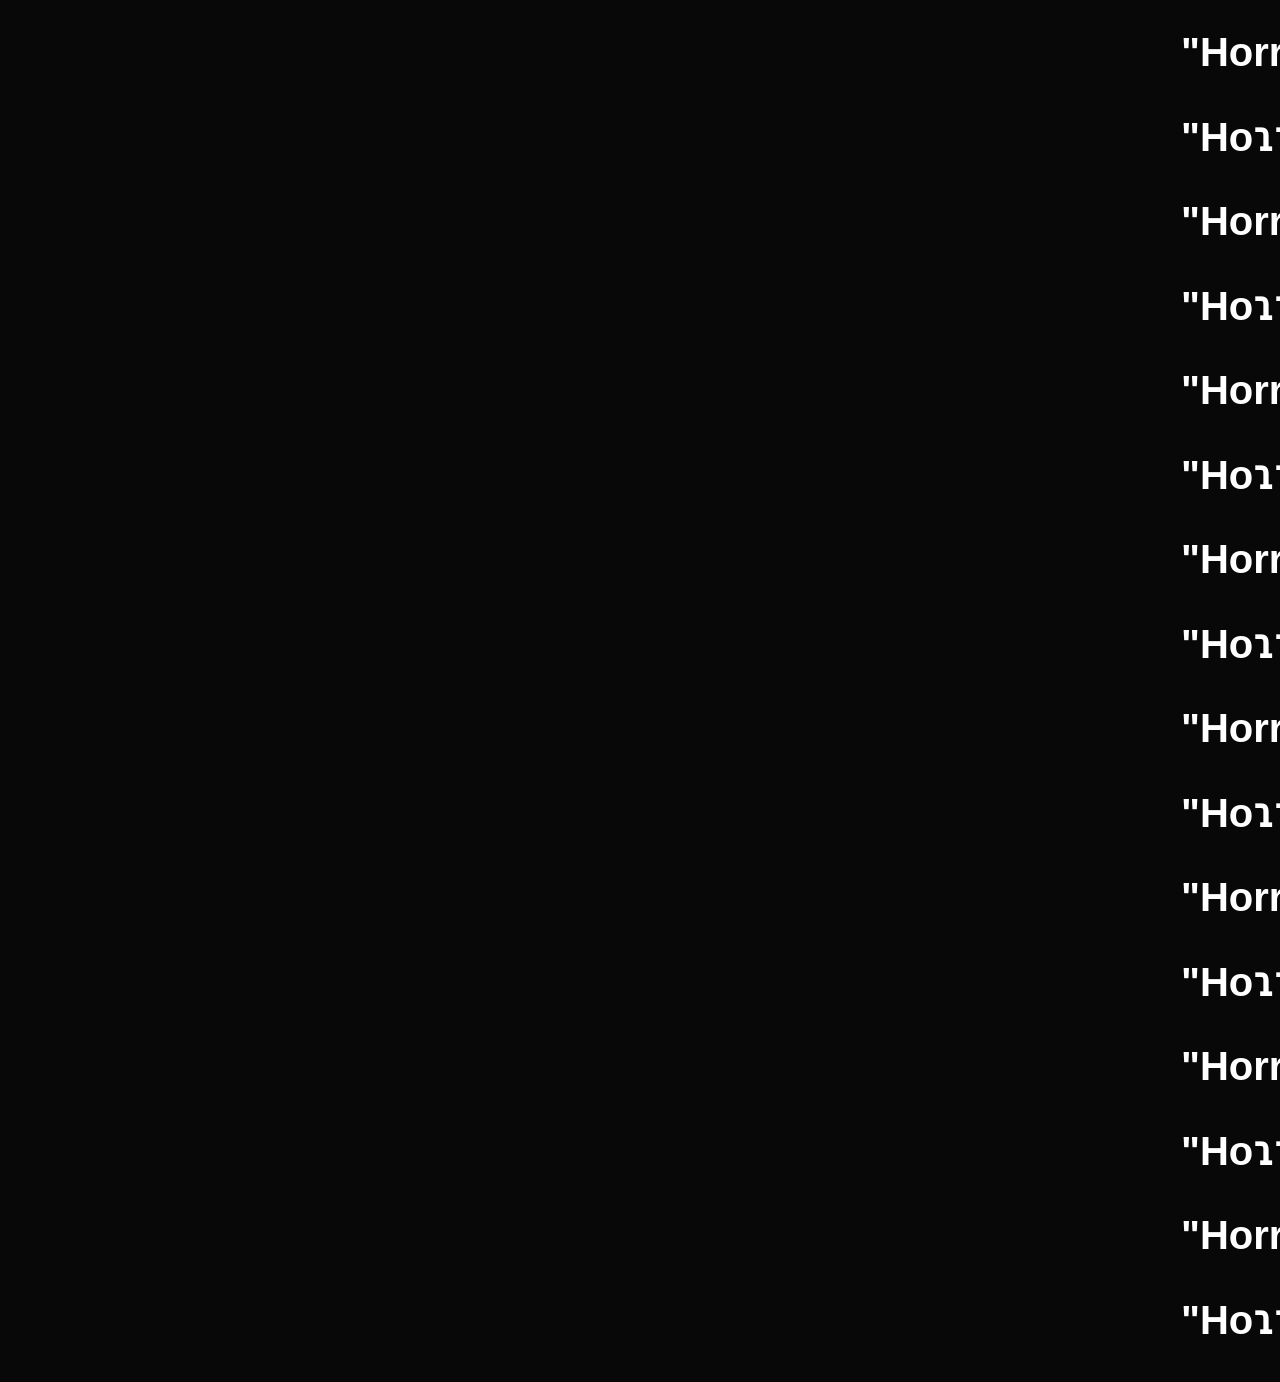
==== about.html @ a2ef3738 "add" ====
<!doctype html>
<html lang="en">
<header>
<meta charset="UTF-8">
<title>About</title>
<link href="about.css" rel="stylesheet">
</header>
<body style="background-color:#080808">
<p>
  <h1><marquee>"Horrendous Downplay" began as a pet name
for Elvin Tanoy's (drums) experiments in music,
but through creative collaboration with Star
Bannister (vocals), Jack Shi (guitar), John Kuang
(keys/synth), and Marialé Modesto (bass), it
quickly blossomed into something greater. Their
dynamic range of music spans from melow,
dramatic folk ballads to unapologetically
passionate rock anthems, all while remaining
loyal to Tanoy's experimental and electronic
roots.
Their music and poetry speak of philosophy,
depression, longing, and the beauty of life itself.
Whether through an energetic rhythm section,
overwhelmingly massive soundscapes, or
powerful singing, their performances are both
energetic and overwhelming, yet still intimate
with the audience. In all aspects, their art
captures the raw essence of what drives them.
Each member hails from a different corner of the
world, bringing their own uncharted perspective
into their art. Their charismatic stage presence
and creative synergy ensure that any stage,
wherever it may be, will quiver with raw passion</marquee></h1>
</p>
<p>
  <h1><marquee>"Hoɿɿɘnboυƨ Ⴇownqlɒγ" dɘϱɒn ɒƨ ɒ qɘt nɒmɘ ʇoɿ Ǝlvin Tɒnoγ'ƨ (bɿυmƨ) ɘxqɘɿimɘntƨ in mυƨiɔ, dυt tʜɿoυϱʜ ɔɿɘɒtivɘ ɔollɒdoɿɒtion witʜ Ƨtɒɿ 𐐒ɒnniƨtɘɿ (voɔɒlƨ), Ⴑɒɔʞ Ƨʜi (ϱυitɒɿ), Ⴑoʜn ﻼυɒnϱ (ʞɘγƨ/ƨγntʜ), ɒnb Mɒɿiɒlé Mobɘƨto (dɒƨƨ), it pυiɔʞlγ dloƨƨomɘb into ƨomɘtʜinϱ ϱɿɘɒtɘɿ. Tʜɘiɿ bγnɒmiɔ ɿɒnϱɘ oʇ mυƨiɔ ƨqɒnƨ ʇɿom mɘlow, bɿɒmɒtiɔ ʇolʞ dɒllɒbƨ to υnɒqoloϱɘtiɔɒllγ qɒƨƨionɒtɘ ɿoɔʞ ɒntʜɘmƨ, ɒll wʜilɘ ɿɘmɒininϱ loγɒl to Tɒnoγ'ƨ ɘxqɘɿimɘntɒl ɒnb ɘlɘɔtɿoniɔ ɿootƨ. Tʜɘiɿ mυƨiɔ ɒnb qoɘtɿγ ƨqɘɒʞ oʇ qʜiloƨoqʜγ, bɘqɿɘƨƨion, lonϱinϱ, ɒnb tʜɘ dɘɒυtγ oʇ liʇɘ itƨɘlʇ. Wʜɘtʜɘɿ tʜɿoυϱʜ ɒn ɘnɘɿϱɘtiɔ ɿʜγtʜm ƨɘɔtion, ovɘɿwʜɘlminϱlγ mɒƨƨivɘ ƨoυnbƨɔɒqɘƨ, oɿ qowɘɿʇυl ƨinϱinϱ, tʜɘiɿ qɘɿʇoɿmɒnɔɘƨ ɒɿɘ dotʜ ɘnɘɿϱɘtiɔ ɒnb ovɘɿwʜɘlminϱ, γɘt ƨtill intimɒtɘ witʜ tʜɘ ɒυbiɘnɔɘ. In ɒll ɒƨqɘɔtƨ, tʜɘiɿ ɒɿt ɔɒqtυɿɘƨ tʜɘ ɿɒw ɘƨƨɘnɔɘ oʇ wʜɒt bɿivɘƨ tʜɘm. Ǝɒɔʜ mɘmdɘɿ ʜɒilƨ ʇɿom ɒ biʇʇɘɿɘnt ɔoɿnɘɿ oʇ tʜɘ woɿlb, dɿinϱinϱ tʜɘiɿ own υnɔʜɒɿtɘb qɘɿƨqɘɔtivɘ into tʜɘiɿ ɒɿt. Tʜɘiɿ ɔʜɒɿiƨmɒtiɔ ƨtɒϱɘ qɿɘƨɘnɔɘ ɒnb ɔɿɘɒtivɘ ƨγnɘɿϱγ ɘnƨυɿɘ tʜɒt ɒnγ ƨtɒϱɘ, wʜɘɿɘvɘɿ it mɒγ dɘ, will pυivɘɿ witʜ ɿɒw qɒƨƨion</marquee></h1>
</p>
<p>
  <h1><marquee>"Horrendous Downplay" began as a pet name
for Elvin Tanoy's (drums) experiments in music,
but through creative collaboration with Star
Bannister (vocals), Jack Shi (guitar), John Kuang
(keys/synth), and Marialé Modesto (bass), it
quickly blossomed into something greater. Their
dynamic range of music spans from melow,
dramatic folk ballads to unapologetically
passionate rock anthems, all while remaining
loyal to Tanoy's experimental and electronic
roots.
Their music and poetry speak of philosophy,
depression, longing, and the beauty of life itself.
Whether through an energetic rhythm section,
overwhelmingly massive soundscapes, or
powerful singing, their performances are both
energetic and overwhelming, yet still intimate
with the audience. In all aspects, their art
captures the raw essence of what drives them.
Each member hails from a different corner of the
world, bringing their own uncharted perspective
into their art. Their charismatic stage presence
and creative synergy ensure that any stage,
wherever it may be, will quiver with raw passion</marquee></h1>
</p>
<p>
  <h1><marquee>"Hoɿɿɘnboυƨ Ⴇownqlɒγ" dɘϱɒn ɒƨ ɒ qɘt nɒmɘ ʇoɿ Ǝlvin Tɒnoγ'ƨ (bɿυmƨ) ɘxqɘɿimɘntƨ in mυƨiɔ, dυt tʜɿoυϱʜ ɔɿɘɒtivɘ ɔollɒdoɿɒtion witʜ Ƨtɒɿ 𐐒ɒnniƨtɘɿ (voɔɒlƨ), Ⴑɒɔʞ Ƨʜi (ϱυitɒɿ), Ⴑoʜn ﻼυɒnϱ (ʞɘγƨ/ƨγntʜ), ɒnb Mɒɿiɒlé Mobɘƨto (dɒƨƨ), it pυiɔʞlγ dloƨƨomɘb into ƨomɘtʜinϱ ϱɿɘɒtɘɿ. Tʜɘiɿ bγnɒmiɔ ɿɒnϱɘ oʇ mυƨiɔ ƨqɒnƨ ʇɿom mɘlow, bɿɒmɒtiɔ ʇolʞ dɒllɒbƨ to υnɒqoloϱɘtiɔɒllγ qɒƨƨionɒtɘ ɿoɔʞ ɒntʜɘmƨ, ɒll wʜilɘ ɿɘmɒininϱ loγɒl to Tɒnoγ'ƨ ɘxqɘɿimɘntɒl ɒnb ɘlɘɔtɿoniɔ ɿootƨ. Tʜɘiɿ mυƨiɔ ɒnb qoɘtɿγ ƨqɘɒʞ oʇ qʜiloƨoqʜγ, bɘqɿɘƨƨion, lonϱinϱ, ɒnb tʜɘ dɘɒυtγ oʇ liʇɘ itƨɘlʇ. Wʜɘtʜɘɿ tʜɿoυϱʜ ɒn ɘnɘɿϱɘtiɔ ɿʜγtʜm ƨɘɔtion, ovɘɿwʜɘlminϱlγ mɒƨƨivɘ ƨoυnbƨɔɒqɘƨ, oɿ qowɘɿʇυl ƨinϱinϱ, tʜɘiɿ qɘɿʇoɿmɒnɔɘƨ ɒɿɘ dotʜ ɘnɘɿϱɘtiɔ ɒnb ovɘɿwʜɘlminϱ, γɘt ƨtill intimɒtɘ witʜ tʜɘ ɒυbiɘnɔɘ. In ɒll ɒƨqɘɔtƨ, tʜɘiɿ ɒɿt ɔɒqtυɿɘƨ tʜɘ ɿɒw ɘƨƨɘnɔɘ oʇ wʜɒt bɿivɘƨ tʜɘm. Ǝɒɔʜ mɘmdɘɿ ʜɒilƨ ʇɿom ɒ biʇʇɘɿɘnt ɔoɿnɘɿ oʇ tʜɘ woɿlb, dɿinϱinϱ tʜɘiɿ own υnɔʜɒɿtɘb qɘɿƨqɘɔtivɘ into tʜɘiɿ ɒɿt. Tʜɘiɿ ɔʜɒɿiƨmɒtiɔ ƨtɒϱɘ qɿɘƨɘnɔɘ ɒnb ɔɿɘɒtivɘ ƨγnɘɿϱγ ɘnƨυɿɘ tʜɒt ɒnγ ƨtɒϱɘ, wʜɘɿɘvɘɿ it mɒγ dɘ, will pυivɘɿ witʜ ɿɒw qɒƨƨion</marquee></h1>
</p>
<p>
  <h1><marquee>"Horrendous Downplay" began as a pet name
for Elvin Tanoy's (drums) experiments in music,
but through creative collaboration with Star
Bannister (vocals), Jack Shi (guitar), John Kuang
(keys/synth), and Marialé Modesto (bass), it
quickly blossomed into something greater. Their
dynamic range of music spans from melow,
dramatic folk ballads to unapologetically
passionate rock anthems, all while remaining
loyal to Tanoy's experimental and electronic
roots.
Their music and poetry speak of philosophy,
depression, longing, and the beauty of life itself.
Whether through an energetic rhythm section,
overwhelmingly massive soundscapes, or
powerful singing, their performances are both
energetic and overwhelming, yet still intimate
with the audience. In all aspects, their art
captures the raw essence of what drives them.
Each member hails from a different corner of the
world, bringing their own uncharted perspective
into their art. Their charismatic stage presence
and creative synergy ensure that any stage,
wherever it may be, will quiver with raw passion</marquee></h1>
</p>
<p>
  <h1><marquee>"Hoɿɿɘnboυƨ Ⴇownqlɒγ" dɘϱɒn ɒƨ ɒ qɘt nɒmɘ ʇoɿ Ǝlvin Tɒnoγ'ƨ (bɿυmƨ) ɘxqɘɿimɘntƨ in mυƨiɔ, dυt tʜɿoυϱʜ ɔɿɘɒtivɘ ɔollɒdoɿɒtion witʜ Ƨtɒɿ 𐐒ɒnniƨtɘɿ (voɔɒlƨ), Ⴑɒɔʞ Ƨʜi (ϱυitɒɿ), Ⴑoʜn ﻼυɒnϱ (ʞɘγƨ/ƨγntʜ), ɒnb Mɒɿiɒlé Mobɘƨto (dɒƨƨ), it pυiɔʞlγ dloƨƨomɘb into ƨomɘtʜinϱ ϱɿɘɒtɘɿ. Tʜɘiɿ bγnɒmiɔ ɿɒnϱɘ oʇ mυƨiɔ ƨqɒnƨ ʇɿom mɘlow, bɿɒmɒtiɔ ʇolʞ dɒllɒbƨ to υnɒqoloϱɘtiɔɒllγ qɒƨƨionɒtɘ ɿoɔʞ ɒntʜɘmƨ, ɒll wʜilɘ ɿɘmɒininϱ loγɒl to Tɒnoγ'ƨ ɘxqɘɿimɘntɒl ɒnb ɘlɘɔtɿoniɔ ɿootƨ. Tʜɘiɿ mυƨiɔ ɒnb qoɘtɿγ ƨqɘɒʞ oʇ qʜiloƨoqʜγ, bɘqɿɘƨƨion, lonϱinϱ, ɒnb tʜɘ dɘɒυtγ oʇ liʇɘ itƨɘlʇ. Wʜɘtʜɘɿ tʜɿoυϱʜ ɒn ɘnɘɿϱɘtiɔ ɿʜγtʜm ƨɘɔtion, ovɘɿwʜɘlminϱlγ mɒƨƨivɘ ƨoυnbƨɔɒqɘƨ, oɿ qowɘɿʇυl ƨinϱinϱ, tʜɘiɿ qɘɿʇoɿmɒnɔɘƨ ɒɿɘ dotʜ ɘnɘɿϱɘtiɔ ɒnb ovɘɿwʜɘlminϱ, γɘt ƨtill intimɒtɘ witʜ tʜɘ ɒυbiɘnɔɘ. In ɒll ɒƨqɘɔtƨ, tʜɘiɿ ɒɿt ɔɒqtυɿɘƨ tʜɘ ɿɒw ɘƨƨɘnɔɘ oʇ wʜɒt bɿivɘƨ tʜɘm. Ǝɒɔʜ mɘmdɘɿ ʜɒilƨ ʇɿom ɒ biʇʇɘɿɘnt ɔoɿnɘɿ oʇ tʜɘ woɿlb, dɿinϱinϱ tʜɘiɿ own υnɔʜɒɿtɘb qɘɿƨqɘɔtivɘ into tʜɘiɿ ɒɿt. Tʜɘiɿ ɔʜɒɿiƨmɒtiɔ ƨtɒϱɘ qɿɘƨɘnɔɘ ɒnb ɔɿɘɒtivɘ ƨγnɘɿϱγ ɘnƨυɿɘ tʜɒt ɒnγ ƨtɒϱɘ, wʜɘɿɘvɘɿ it mɒγ dɘ, will pυivɘɿ witʜ ɿɒw qɒƨƨion</marquee></h1>
</p>
<p>
  <h1><marquee>"Horrendous Downplay" began as a pet name
for Elvin Tanoy's (drums) experiments in music,
but through creative collaboration with Star
Bannister (vocals), Jack Shi (guitar), John Kuang
(keys/synth), and Marialé Modesto (bass), it
quickly blossomed into something greater. Their
dynamic range of music spans from melow,
dramatic folk ballads to unapologetically
passionate rock anthems, all while remaining
loyal to Tanoy's experimental and electronic
roots.
Their music and poetry speak of philosophy,
depression, longing, and the beauty of life itself.
Whether through an energetic rhythm section,
overwhelmingly massive soundscapes, or
powerful singing, their performances are both
energetic and overwhelming, yet still intimate
with the audience. In all aspects, their art
captures the raw essence of what drives them.
Each member hails from a different corner of the
world, bringing their own uncharted perspective
into their art. Their charismatic stage presence
and creative synergy ensure that any stage,
wherever it may be, will quiver with raw passion</marquee></h1>
</p>
<p>
  <h1><marquee>"Hoɿɿɘnboυƨ Ⴇownqlɒγ" dɘϱɒn ɒƨ ɒ qɘt nɒmɘ ʇoɿ Ǝlvin Tɒnoγ'ƨ (bɿυmƨ) ɘxqɘɿimɘntƨ in mυƨiɔ, dυt tʜɿoυϱʜ ɔɿɘɒtivɘ ɔollɒdoɿɒtion witʜ Ƨtɒɿ 𐐒ɒnniƨtɘɿ (voɔɒlƨ), Ⴑɒɔʞ Ƨʜi (ϱυitɒɿ), Ⴑoʜn ﻼυɒnϱ (ʞɘγƨ/ƨγntʜ), ɒnb Mɒɿiɒlé Mobɘƨto (dɒƨƨ), it pυiɔʞlγ dloƨƨomɘb into ƨomɘtʜinϱ ϱɿɘɒtɘɿ. Tʜɘiɿ bγnɒmiɔ ɿɒnϱɘ oʇ mυƨiɔ ƨqɒnƨ ʇɿom mɘlow, bɿɒmɒtiɔ ʇolʞ dɒllɒbƨ to υnɒqoloϱɘtiɔɒllγ qɒƨƨionɒtɘ ɿoɔʞ ɒntʜɘmƨ, ɒll wʜilɘ ɿɘmɒininϱ loγɒl to Tɒnoγ'ƨ ɘxqɘɿimɘntɒl ɒnb ɘlɘɔtɿoniɔ ɿootƨ. Tʜɘiɿ mυƨiɔ ɒnb qoɘtɿγ ƨqɘɒʞ oʇ qʜiloƨoqʜγ, bɘqɿɘƨƨion, lonϱinϱ, ɒnb tʜɘ dɘɒυtγ oʇ liʇɘ itƨɘlʇ. Wʜɘtʜɘɿ tʜɿoυϱʜ ɒn ɘnɘɿϱɘtiɔ ɿʜγtʜm ƨɘɔtion, ovɘɿwʜɘlminϱlγ mɒƨƨivɘ ƨoυnbƨɔɒqɘƨ, oɿ qowɘɿʇυl ƨinϱinϱ, tʜɘiɿ qɘɿʇoɿmɒnɔɘƨ ɒɿɘ dotʜ ɘnɘɿϱɘtiɔ ɒnb ovɘɿwʜɘlminϱ, γɘt ƨtill intimɒtɘ witʜ tʜɘ ɒυbiɘnɔɘ. In ɒll ɒƨqɘɔtƨ, tʜɘiɿ ɒɿt ɔɒqtυɿɘƨ tʜɘ ɿɒw ɘƨƨɘnɔɘ oʇ wʜɒt bɿivɘƨ tʜɘm. Ǝɒɔʜ mɘmdɘɿ ʜɒilƨ ʇɿom ɒ biʇʇɘɿɘnt ɔoɿnɘɿ oʇ tʜɘ woɿlb, dɿinϱinϱ tʜɘiɿ own υnɔʜɒɿtɘb qɘɿƨqɘɔtivɘ into tʜɘiɿ ɒɿt. Tʜɘiɿ ɔʜɒɿiƨmɒtiɔ ƨtɒϱɘ qɿɘƨɘnɔɘ ɒnb ɔɿɘɒtivɘ ƨγnɘɿϱγ ɘnƨυɿɘ tʜɒt ɒnγ ƨtɒϱɘ, wʜɘɿɘvɘɿ it mɒγ dɘ, will pυivɘɿ witʜ ɿɒw qɒƨƨion</marquee></h1>
</p>
<p>
  <h1><marquee>"Horrendous Downplay" began as a pet name
for Elvin Tanoy's (drums) experiments in music,
but through creative collaboration with Star
Bannister (vocals), Jack Shi (guitar), John Kuang
(keys/synth), and Marialé Modesto (bass), it
quickly blossomed into something greater. Their
dynamic range of music spans from melow,
dramatic folk ballads to unapologetically
passionate rock anthems, all while remaining
loyal to Tanoy's experimental and electronic
roots.
Their music and poetry speak of philosophy,
depression, longing, and the beauty of life itself.
Whether through an energetic rhythm section,
overwhelmingly massive soundscapes, or
powerful singing, their performances are both
energetic and overwhelming, yet still intimate
with the audience. In all aspects, their art
captures the raw essence of what drives them.
Each member hails from a different corner of the
world, bringing their own uncharted perspective
into their art. Their charismatic stage presence
and creative synergy ensure that any stage,
wherever it may be, will quiver with raw passion</marquee></h1>
</p>
<p>
  <h1><marquee>"Hoɿɿɘnboυƨ Ⴇownqlɒγ" dɘϱɒn ɒƨ ɒ qɘt nɒmɘ ʇoɿ Ǝlvin Tɒnoγ'ƨ (bɿυmƨ) ɘxqɘɿimɘntƨ in mυƨiɔ, dυt tʜɿoυϱʜ ɔɿɘɒtivɘ ɔollɒdoɿɒtion witʜ Ƨtɒɿ 𐐒ɒnniƨtɘɿ (voɔɒlƨ), Ⴑɒɔʞ Ƨʜi (ϱυitɒɿ), Ⴑoʜn ﻼυɒnϱ (ʞɘγƨ/ƨγntʜ), ɒnb Mɒɿiɒlé Mobɘƨto (dɒƨƨ), it pυiɔʞlγ dloƨƨomɘb into ƨomɘtʜinϱ ϱɿɘɒtɘɿ. Tʜɘiɿ bγnɒmiɔ ɿɒnϱɘ oʇ mυƨiɔ ƨqɒnƨ ʇɿom mɘlow, bɿɒmɒtiɔ ʇolʞ dɒllɒbƨ to υnɒqoloϱɘtiɔɒllγ qɒƨƨionɒtɘ ɿoɔʞ ɒntʜɘmƨ, ɒll wʜilɘ ɿɘmɒininϱ loγɒl to Tɒnoγ'ƨ ɘxqɘɿimɘntɒl ɒnb ɘlɘɔtɿoniɔ ɿootƨ. Tʜɘiɿ mυƨiɔ ɒnb qoɘtɿγ ƨqɘɒʞ oʇ qʜiloƨoqʜγ, bɘqɿɘƨƨion, lonϱinϱ, ɒnb tʜɘ dɘɒυtγ oʇ liʇɘ itƨɘlʇ. Wʜɘtʜɘɿ tʜɿoυϱʜ ɒn ɘnɘɿϱɘtiɔ ɿʜγtʜm ƨɘɔtion, ovɘɿwʜɘlminϱlγ mɒƨƨivɘ ƨoυnbƨɔɒqɘƨ, oɿ qowɘɿʇυl ƨinϱinϱ, tʜɘiɿ qɘɿʇoɿmɒnɔɘƨ ɒɿɘ dotʜ ɘnɘɿϱɘtiɔ ɒnb ovɘɿwʜɘlminϱ, γɘt ƨtill intimɒtɘ witʜ tʜɘ ɒυbiɘnɔɘ. In ɒll ɒƨqɘɔtƨ, tʜɘiɿ ɒɿt ɔɒqtυɿɘƨ tʜɘ ɿɒw ɘƨƨɘnɔɘ oʇ wʜɒt bɿivɘƨ tʜɘm. Ǝɒɔʜ mɘmdɘɿ ʜɒilƨ ʇɿom ɒ biʇʇɘɿɘnt ɔoɿnɘɿ oʇ tʜɘ woɿlb, dɿinϱinϱ tʜɘiɿ own υnɔʜɒɿtɘb qɘɿƨqɘɔtivɘ into tʜɘiɿ ɒɿt. Tʜɘiɿ ɔʜɒɿiƨmɒtiɔ ƨtɒϱɘ qɿɘƨɘnɔɘ ɒnb ɔɿɘɒtivɘ ƨγnɘɿϱγ ɘnƨυɿɘ tʜɒt ɒnγ ƨtɒϱɘ, wʜɘɿɘvɘɿ it mɒγ dɘ, will pυivɘɿ witʜ ɿɒw qɒƨƨion</marquee></h1>
</p>
<p>
  <h1><marquee>"Horrendous Downplay" began as a pet name
for Elvin Tanoy's (drums) experiments in music,
but through creative collaboration with Star
Bannister (vocals), Jack Shi (guitar), John Kuang
(keys/synth), and Marialé Modesto (bass), it
quickly blossomed into something greater. Their
dynamic range of music spans from melow,
dramatic folk ballads to unapologetically
passionate rock anthems, all while remaining
loyal to Tanoy's experimental and electronic
roots.
Their music and poetry speak of philosophy,
depression, longing, and the beauty of life itself.
Whether through an energetic rhythm section,
overwhelmingly massive soundscapes, or
powerful singing, their performances are both
energetic and overwhelming, yet still intimate
with the audience. In all aspects, their art
captures the raw essence of what drives them.
Each member hails from a different corner of the
world, bringing their own uncharted perspective
into their art. Their charismatic stage presence
and creative synergy ensure that any stage,
wherever it may be, will quiver with raw passion</marquee></h1>
</p>
<p>
  <h1><marquee>"Hoɿɿɘnboυƨ Ⴇownqlɒγ" dɘϱɒn ɒƨ ɒ qɘt nɒmɘ ʇoɿ Ǝlvin Tɒnoγ'ƨ (bɿυmƨ) ɘxqɘɿimɘntƨ in mυƨiɔ, dυt tʜɿoυϱʜ ɔɿɘɒtivɘ ɔollɒdoɿɒtion witʜ Ƨtɒɿ 𐐒ɒnniƨtɘɿ (voɔɒlƨ), Ⴑɒɔʞ Ƨʜi (ϱυitɒɿ), Ⴑoʜn ﻼυɒnϱ (ʞɘγƨ/ƨγntʜ), ɒnb Mɒɿiɒlé Mobɘƨto (dɒƨƨ), it pυiɔʞlγ dloƨƨomɘb into ƨomɘtʜinϱ ϱɿɘɒtɘɿ. Tʜɘiɿ bγnɒmiɔ ɿɒnϱɘ oʇ mυƨiɔ ƨqɒnƨ ʇɿom mɘlow, bɿɒmɒtiɔ ʇolʞ dɒllɒbƨ to υnɒqoloϱɘtiɔɒllγ qɒƨƨionɒtɘ ɿoɔʞ ɒntʜɘmƨ, ɒll wʜilɘ ɿɘmɒininϱ loγɒl to Tɒnoγ'ƨ ɘxqɘɿimɘntɒl ɒnb ɘlɘɔtɿoniɔ ɿootƨ. Tʜɘiɿ mυƨiɔ ɒnb qoɘtɿγ ƨqɘɒʞ oʇ qʜiloƨoqʜγ, bɘqɿɘƨƨion, lonϱinϱ, ɒnb tʜɘ dɘɒυtγ oʇ liʇɘ itƨɘlʇ. Wʜɘtʜɘɿ tʜɿoυϱʜ ɒn ɘnɘɿϱɘtiɔ ɿʜγtʜm ƨɘɔtion, ovɘɿwʜɘlminϱlγ mɒƨƨivɘ ƨoυnbƨɔɒqɘƨ, oɿ qowɘɿʇυl ƨinϱinϱ, tʜɘiɿ qɘɿʇoɿmɒnɔɘƨ ɒɿɘ dotʜ ɘnɘɿϱɘtiɔ ɒnb ovɘɿwʜɘlminϱ, γɘt ƨtill intimɒtɘ witʜ tʜɘ ɒυbiɘnɔɘ. In ɒll ɒƨqɘɔtƨ, tʜɘiɿ ɒɿt ɔɒqtυɿɘƨ tʜɘ ɿɒw ɘƨƨɘnɔɘ oʇ wʜɒt bɿivɘƨ tʜɘm. Ǝɒɔʜ mɘmdɘɿ ʜɒilƨ ʇɿom ɒ biʇʇɘɿɘnt ɔoɿnɘɿ oʇ tʜɘ woɿlb, dɿinϱinϱ tʜɘiɿ own υnɔʜɒɿtɘb qɘɿƨqɘɔtivɘ into tʜɘiɿ ɒɿt. Tʜɘiɿ ɔʜɒɿiƨmɒtiɔ ƨtɒϱɘ qɿɘƨɘnɔɘ ɒnb ɔɿɘɒtivɘ ƨγnɘɿϱγ ɘnƨυɿɘ tʜɒt ɒnγ ƨtɒϱɘ, wʜɘɿɘvɘɿ it mɒγ dɘ, will pυivɘɿ witʜ ɿɒw qɒƨƨion</marquee></h1>
</p>
<p>
  <h1><marquee>"Horrendous Downplay" began as a pet name
for Elvin Tanoy's (drums) experiments in music,
but through creative collaboration with Star
Bannister (vocals), Jack Shi (guitar), John Kuang
(keys/synth), and Marialé Modesto (bass), it
quickly blossomed into something greater. Their
dynamic range of music spans from melow,
dramatic folk ballads to unapologetically
passionate rock anthems, all while remaining
loyal to Tanoy's experimental and electronic
roots.
Their music and poetry speak of philosophy,
depression, longing, and the beauty of life itself.
Whether through an energetic rhythm section,
overwhelmingly massive soundscapes, or
powerful singing, their performances are both
energetic and overwhelming, yet still intimate
with the audience. In all aspects, their art
captures the raw essence of what drives them.
Each member hails from a different corner of the
world, bringing their own uncharted perspective
into their art. Their charismatic stage presence
and creative synergy ensure that any stage,
wherever it may be, will quiver with raw passion</marquee></h1>
</p>
<p>
  <h1><marquee>"Hoɿɿɘnboυƨ Ⴇownqlɒγ" dɘϱɒn ɒƨ ɒ qɘt nɒmɘ ʇoɿ Ǝlvin Tɒnoγ'ƨ (bɿυmƨ) ɘxqɘɿimɘntƨ in mυƨiɔ, dυt tʜɿoυϱʜ ɔɿɘɒtivɘ ɔollɒdoɿɒtion witʜ Ƨtɒɿ 𐐒ɒnniƨtɘɿ (voɔɒlƨ), Ⴑɒɔʞ Ƨʜi (ϱυitɒɿ), Ⴑoʜn ﻼυɒnϱ (ʞɘγƨ/ƨγntʜ), ɒnb Mɒɿiɒlé Mobɘƨto (dɒƨƨ), it pυiɔʞlγ dloƨƨomɘb into ƨomɘtʜinϱ ϱɿɘɒtɘɿ. Tʜɘiɿ bγnɒmiɔ ɿɒnϱɘ oʇ mυƨiɔ ƨqɒnƨ ʇɿom mɘlow, bɿɒmɒtiɔ ʇolʞ dɒllɒbƨ to υnɒqoloϱɘtiɔɒllγ qɒƨƨionɒtɘ ɿoɔʞ ɒntʜɘmƨ, ɒll wʜilɘ ɿɘmɒininϱ loγɒl to Tɒnoγ'ƨ ɘxqɘɿimɘntɒl ɒnb ɘlɘɔtɿoniɔ ɿootƨ. Tʜɘiɿ mυƨiɔ ɒnb qoɘtɿγ ƨqɘɒʞ oʇ qʜiloƨoqʜγ, bɘqɿɘƨƨion, lonϱinϱ, ɒnb tʜɘ dɘɒυtγ oʇ liʇɘ itƨɘlʇ. Wʜɘtʜɘɿ tʜɿoυϱʜ ɒn ɘnɘɿϱɘtiɔ ɿʜγtʜm ƨɘɔtion, ovɘɿwʜɘlminϱlγ mɒƨƨivɘ ƨoυnbƨɔɒqɘƨ, oɿ qowɘɿʇυl ƨinϱinϱ, tʜɘiɿ qɘɿʇoɿmɒnɔɘƨ ɒɿɘ dotʜ ɘnɘɿϱɘtiɔ ɒnb ovɘɿwʜɘlminϱ, γɘt ƨtill intimɒtɘ witʜ tʜɘ ɒυbiɘnɔɘ. In ɒll ɒƨqɘɔtƨ, tʜɘiɿ ɒɿt ɔɒqtυɿɘƨ tʜɘ ɿɒw ɘƨƨɘnɔɘ oʇ wʜɒt bɿivɘƨ tʜɘm. Ǝɒɔʜ mɘmdɘɿ ʜɒilƨ ʇɿom ɒ biʇʇɘɿɘnt ɔoɿnɘɿ oʇ tʜɘ woɿlb, dɿinϱinϱ tʜɘiɿ own υnɔʜɒɿtɘb qɘɿƨqɘɔtivɘ into tʜɘiɿ ɒɿt. Tʜɘiɿ ɔʜɒɿiƨmɒtiɔ ƨtɒϱɘ qɿɘƨɘnɔɘ ɒnb ɔɿɘɒtivɘ ƨγnɘɿϱγ ɘnƨυɿɘ tʜɒt ɒnγ ƨtɒϱɘ, wʜɘɿɘvɘɿ it mɒγ dɘ, will pυivɘɿ witʜ ɿɒw qɒƨƨion</marquee></h1>
</p>
<p>
  <h1><marquee>"Horrendous Downplay" began as a pet name
for Elvin Tanoy's (drums) experiments in music,
but through creative collaboration with Star
Bannister (vocals), Jack Shi (guitar), John Kuang
(keys/synth), and Marialé Modesto (bass), it
quickly blossomed into something greater. Their
dynamic range of music spans from melow,
dramatic folk ballads to unapologetically
passionate rock anthems, all while remaining
loyal to Tanoy's experimental and electronic
roots.
Their music and poetry speak of philosophy,
depression, longing, and the beauty of life itself.
Whether through an energetic rhythm section,
overwhelmingly massive soundscapes, or
powerful singing, their performances are both
energetic and overwhelming, yet still intimate
with the audience. In all aspects, their art
captures the raw essence of what drives them.
Each member hails from a different corner of the
world, bringing their own uncharted perspective
into their art. Their charismatic stage presence
and creative synergy ensure that any stage,
wherever it may be, will quiver with raw passion</marquee></h1>
</p>
<p>
  <h1><marquee>"Hoɿɿɘnboυƨ Ⴇownqlɒγ" dɘϱɒn ɒƨ ɒ qɘt nɒmɘ ʇoɿ Ǝlvin Tɒnoγ'ƨ (bɿυmƨ) ɘxqɘɿimɘntƨ in mυƨiɔ, dυt tʜɿoυϱʜ ɔɿɘɒtivɘ ɔollɒdoɿɒtion witʜ Ƨtɒɿ 𐐒ɒnniƨtɘɿ (voɔɒlƨ), Ⴑɒɔʞ Ƨʜi (ϱυitɒɿ), Ⴑoʜn ﻼυɒnϱ (ʞɘγƨ/ƨγntʜ), ɒnb Mɒɿiɒlé Mobɘƨto (dɒƨƨ), it pυiɔʞlγ dloƨƨomɘb into ƨomɘtʜinϱ ϱɿɘɒtɘɿ. Tʜɘiɿ bγnɒmiɔ ɿɒnϱɘ oʇ mυƨiɔ ƨqɒnƨ ʇɿom mɘlow, bɿɒmɒtiɔ ʇolʞ dɒllɒbƨ to υnɒqoloϱɘtiɔɒllγ qɒƨƨionɒtɘ ɿoɔʞ ɒntʜɘmƨ, ɒll wʜilɘ ɿɘmɒininϱ loγɒl to Tɒnoγ'ƨ ɘxqɘɿimɘntɒl ɒnb ɘlɘɔtɿoniɔ ɿootƨ. Tʜɘiɿ mυƨiɔ ɒnb qoɘtɿγ ƨqɘɒʞ oʇ qʜiloƨoqʜγ, bɘqɿɘƨƨion, lonϱinϱ, ɒnb tʜɘ dɘɒυtγ oʇ liʇɘ itƨɘlʇ. Wʜɘtʜɘɿ tʜɿoυϱʜ ɒn ɘnɘɿϱɘtiɔ ɿʜγtʜm ƨɘɔtion, ovɘɿwʜɘlminϱlγ mɒƨƨivɘ ƨoυnbƨɔɒqɘƨ, oɿ qowɘɿʇυl ƨinϱinϱ, tʜɘiɿ qɘɿʇoɿmɒnɔɘƨ ɒɿɘ dotʜ ɘnɘɿϱɘtiɔ ɒnb ovɘɿwʜɘlminϱ, γɘt ƨtill intimɒtɘ witʜ tʜɘ ɒυbiɘnɔɘ. In ɒll ɒƨqɘɔtƨ, tʜɘiɿ ɒɿt ɔɒqtυɿɘƨ tʜɘ ɿɒw ɘƨƨɘnɔɘ oʇ wʜɒt bɿivɘƨ tʜɘm. Ǝɒɔʜ mɘmdɘɿ ʜɒilƨ ʇɿom ɒ biʇʇɘɿɘnt ɔoɿnɘɿ oʇ tʜɘ woɿlb, dɿinϱinϱ tʜɘiɿ own υnɔʜɒɿtɘb qɘɿƨqɘɔtivɘ into tʜɘiɿ ɒɿt. Tʜɘiɿ ɔʜɒɿiƨmɒtiɔ ƨtɒϱɘ qɿɘƨɘnɔɘ ɒnb ɔɿɘɒtivɘ ƨγnɘɿϱγ ɘnƨυɿɘ tʜɒt ɒnγ ƨtɒϱɘ, wʜɘɿɘvɘɿ it mɒγ dɘ, will pυivɘɿ witʜ ɿɒw qɒƨƨion</marquee></h1>
</p>
</body>
</html>
---- about.css ----
body {
    background:url('aboutpage.gif') repeat-y 100% 100% fixed;
	background-position: center center;
    height:100%;
    width:100%;
}


h1 {
	text-align: center;
  font-family: Helvetica;
  color: white;
  text-align: center;
  font-size: 40px;
}





p {
  font-family: Imago;
  font-size: 30px;
}



img {
  display: block;
  margin-left: auto;
  margin-right: auto;
  width: 40%;
}
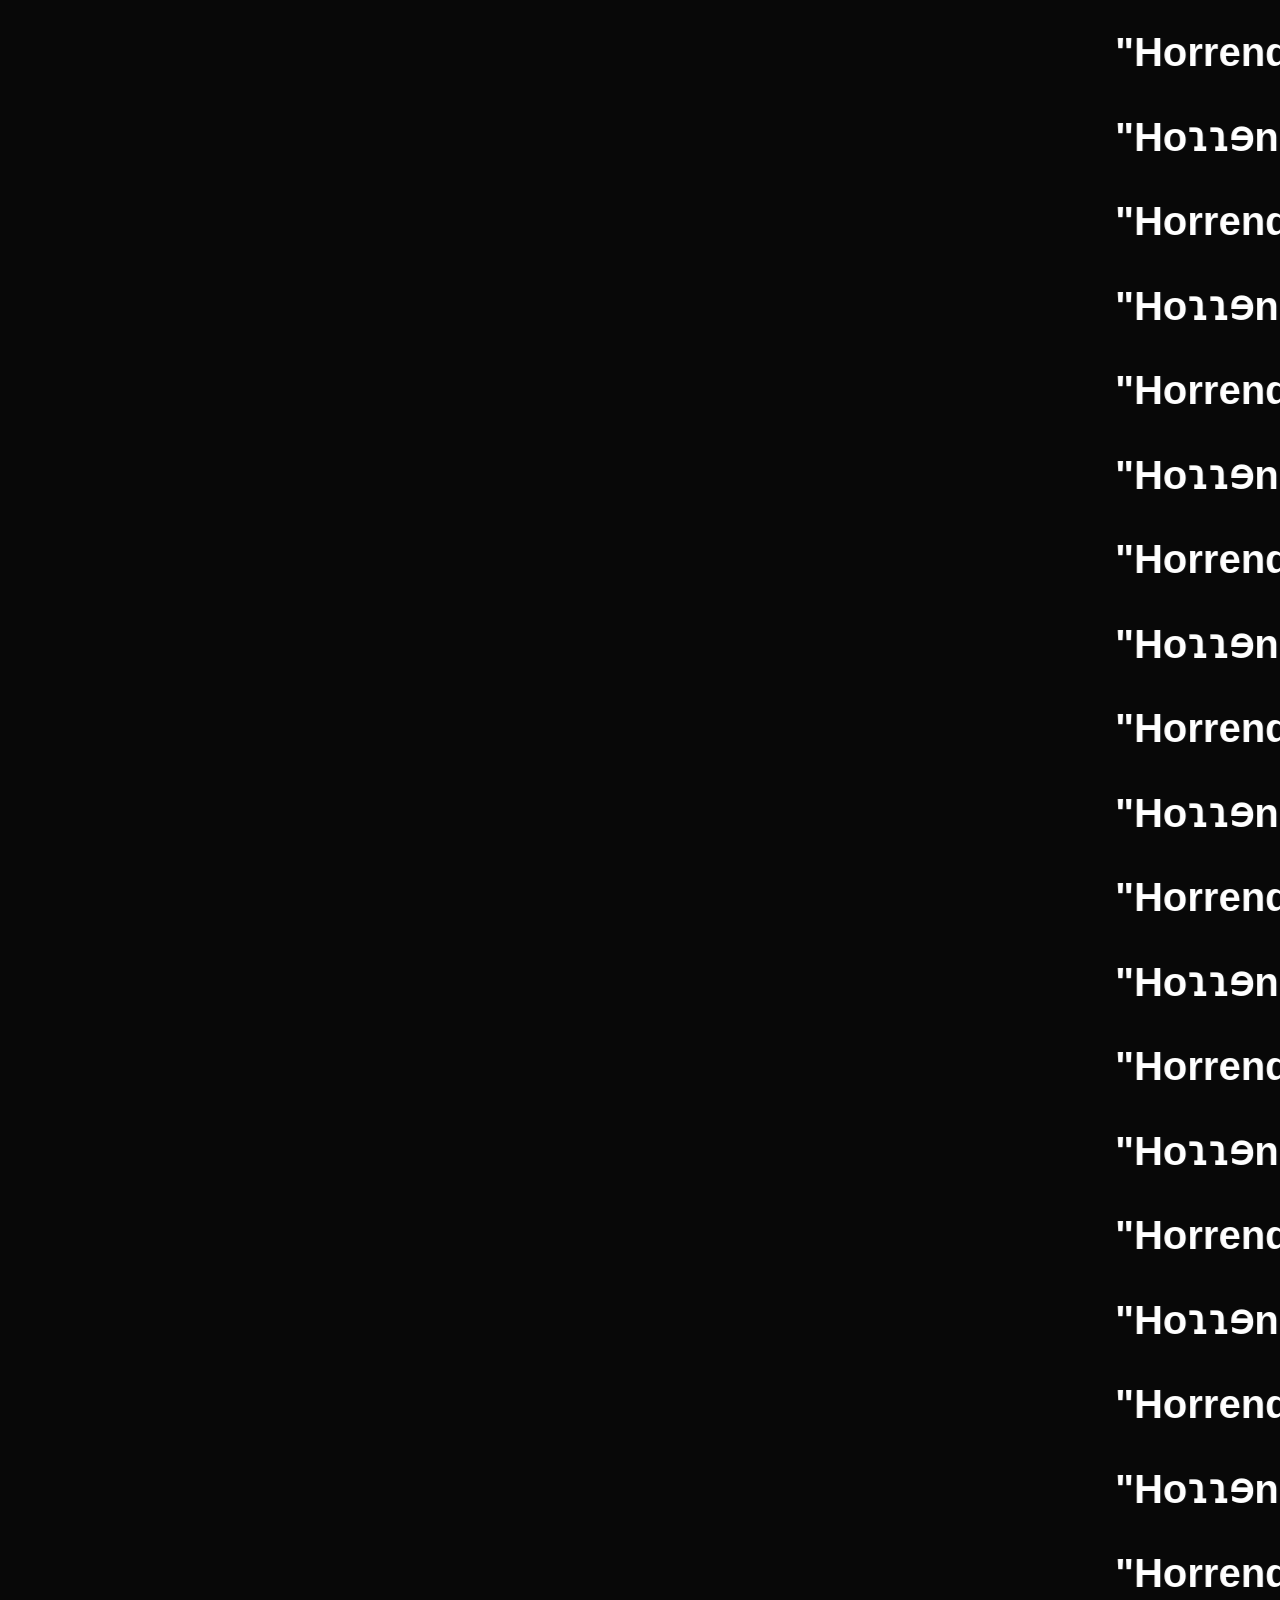
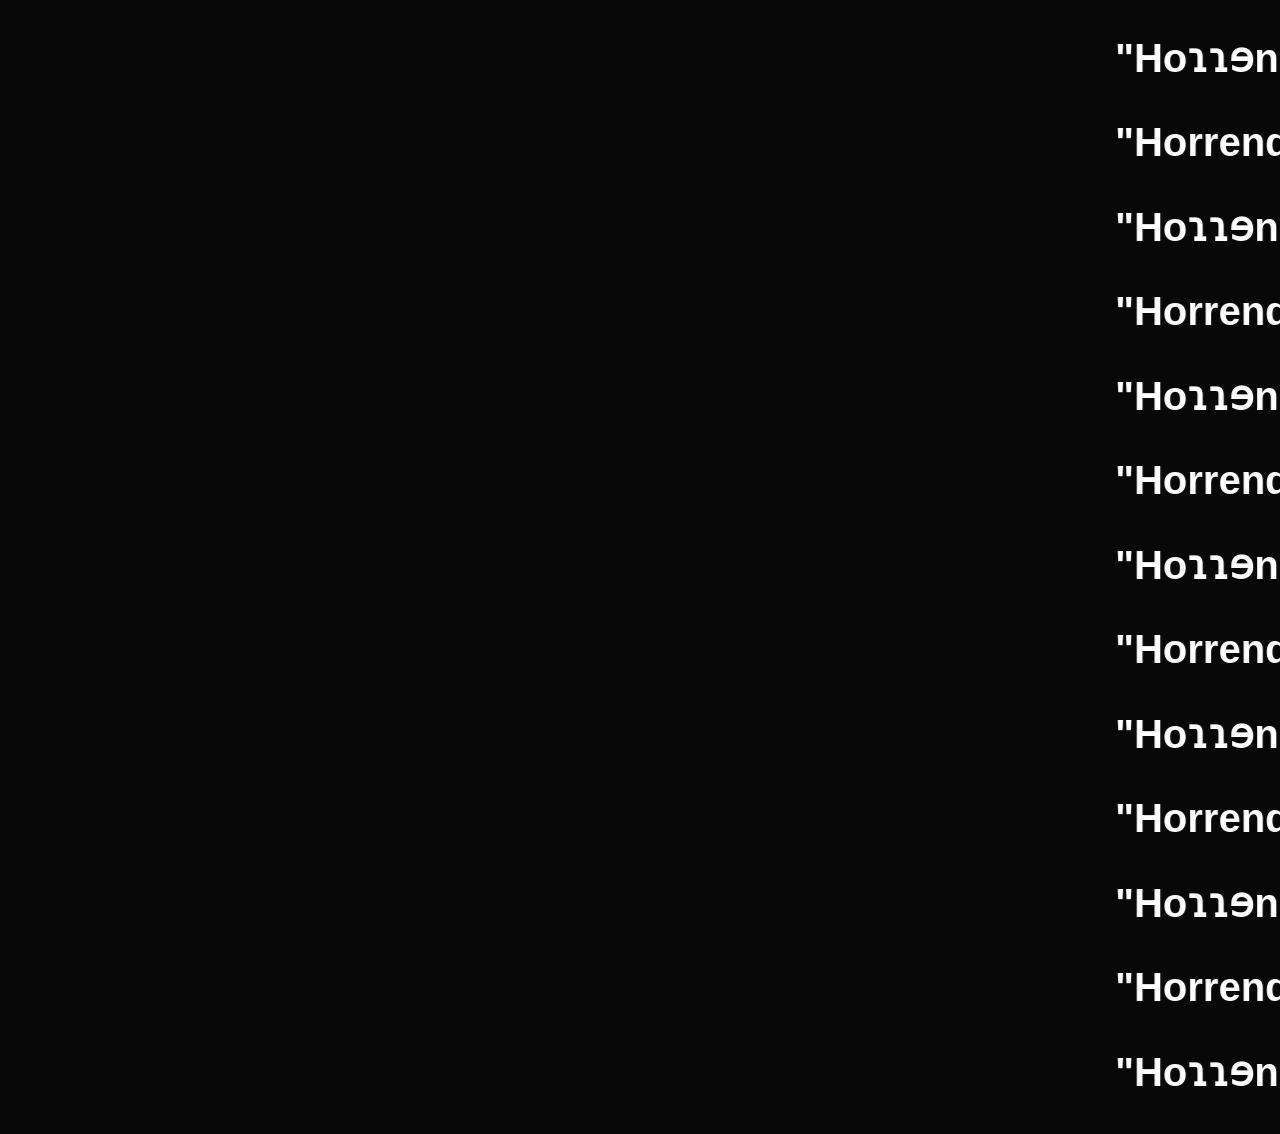
==== commit 496a2ff9: "final project readme" ====
--- a/about.html
+++ b/about.html
@@ -238,5 +238,237 @@
 <p>
   <h1><marquee>"Hoɿɿɘnboυƨ Ⴇownqlɒγ" dɘϱɒn ɒƨ ɒ qɘt nɒmɘ ʇoɿ Ǝlvin Tɒnoγ'ƨ (bɿυmƨ) ɘxqɘɿimɘntƨ in mυƨiɔ, dυt tʜɿoυϱʜ ɔɿɘɒtivɘ ɔollɒdoɿɒtion witʜ Ƨtɒɿ 𐐒ɒnniƨtɘɿ (voɔɒlƨ), Ⴑɒɔʞ Ƨʜi (ϱυitɒɿ), Ⴑoʜn ﻼυɒnϱ (ʞɘγƨ/ƨγntʜ), ɒnb Mɒɿiɒlé Mobɘƨto (dɒƨƨ), it pυiɔʞlγ dloƨƨomɘb into ƨomɘtʜinϱ ϱɿɘɒtɘɿ. Tʜɘiɿ bγnɒmiɔ ɿɒnϱɘ oʇ mυƨiɔ ƨqɒnƨ ʇɿom mɘlow, bɿɒmɒtiɔ ʇolʞ dɒllɒbƨ to υnɒqoloϱɘtiɔɒllγ qɒƨƨionɒtɘ ɿoɔʞ ɒntʜɘmƨ, ɒll wʜilɘ ɿɘmɒininϱ loγɒl to Tɒnoγ'ƨ ɘxqɘɿimɘntɒl ɒnb ɘlɘɔtɿoniɔ ɿootƨ. Tʜɘiɿ mυƨiɔ ɒnb qoɘtɿγ ƨqɘɒʞ oʇ qʜiloƨoqʜγ, bɘqɿɘƨƨion, lonϱinϱ, ɒnb tʜɘ dɘɒυtγ oʇ liʇɘ itƨɘlʇ. Wʜɘtʜɘɿ tʜɿoυϱʜ ɒn ɘnɘɿϱɘtiɔ ɿʜγtʜm ƨɘɔtion, ovɘɿwʜɘlminϱlγ mɒƨƨivɘ ƨoυnbƨɔɒqɘƨ, oɿ qowɘɿʇυl ƨinϱinϱ, tʜɘiɿ qɘɿʇoɿmɒnɔɘƨ ɒɿɘ dotʜ ɘnɘɿϱɘtiɔ ɒnb ovɘɿwʜɘlminϱ, γɘt ƨtill intimɒtɘ witʜ tʜɘ ɒυbiɘnɔɘ. In ɒll ɒƨqɘɔtƨ, tʜɘiɿ ɒɿt ɔɒqtυɿɘƨ tʜɘ ɿɒw ɘƨƨɘnɔɘ oʇ wʜɒt bɿivɘƨ tʜɘm. Ǝɒɔʜ mɘmdɘɿ ʜɒilƨ ʇɿom ɒ biʇʇɘɿɘnt ɔoɿnɘɿ oʇ tʜɘ woɿlb, dɿinϱinϱ tʜɘiɿ own υnɔʜɒɿtɘb qɘɿƨqɘɔtivɘ into tʜɘiɿ ɒɿt. Tʜɘiɿ ɔʜɒɿiƨmɒtiɔ ƨtɒϱɘ qɿɘƨɘnɔɘ ɒnb ɔɿɘɒtivɘ ƨγnɘɿϱγ ɘnƨυɿɘ tʜɒt ɒnγ ƨtɒϱɘ, wʜɘɿɘvɘɿ it mɒγ dɘ, will pυivɘɿ witʜ ɿɒw qɒƨƨion</marquee></h1>
 </p>
+<p>
+  <h1><marquee>"Horrendous Downplay" began as a pet name
+for Elvin Tanoy's (drums) experiments in music,
+but through creative collaboration with Star
+Bannister (vocals), Jack Shi (guitar), John Kuang
+(keys/synth), and Marialé Modesto (bass), it
+quickly blossomed into something greater. Their
+dynamic range of music spans from melow,
+dramatic folk ballads to unapologetically
+passionate rock anthems, all while remaining
+loyal to Tanoy's experimental and electronic
+roots.
+Their music and poetry speak of philosophy,
+depression, longing, and the beauty of life itself.
+Whether through an energetic rhythm section,
+overwhelmingly massive soundscapes, or
+powerful singing, their performances are both
+energetic and overwhelming, yet still intimate
+with the audience. In all aspects, their art
+captures the raw essence of what drives them.
+Each member hails from a different corner of the
+world, bringing their own uncharted perspective
+into their art. Their charismatic stage presence
+and creative synergy ensure that any stage,
+wherever it may be, will quiver with raw passion</marquee></h1>
+</p>
+<p>
+  <h1><marquee>"Hoɿɿɘnboυƨ Ⴇownqlɒγ" dɘϱɒn ɒƨ ɒ qɘt nɒmɘ ʇoɿ Ǝlvin Tɒnoγ'ƨ (bɿυmƨ) ɘxqɘɿimɘntƨ in mυƨiɔ, dυt tʜɿoυϱʜ ɔɿɘɒtivɘ ɔollɒdoɿɒtion witʜ Ƨtɒɿ 𐐒ɒnniƨtɘɿ (voɔɒlƨ), Ⴑɒɔʞ Ƨʜi (ϱυitɒɿ), Ⴑoʜn ﻼυɒnϱ (ʞɘγƨ/ƨγntʜ), ɒnb Mɒɿiɒlé Mobɘƨto (dɒƨƨ), it pυiɔʞlγ dloƨƨomɘb into ƨomɘtʜinϱ ϱɿɘɒtɘɿ. Tʜɘiɿ bγnɒmiɔ ɿɒnϱɘ oʇ mυƨiɔ ƨqɒnƨ ʇɿom mɘlow, bɿɒmɒtiɔ ʇolʞ dɒllɒbƨ to υnɒqoloϱɘtiɔɒllγ qɒƨƨionɒtɘ ɿoɔʞ ɒntʜɘmƨ, ɒll wʜilɘ ɿɘmɒininϱ loγɒl to Tɒnoγ'ƨ ɘxqɘɿimɘntɒl ɒnb ɘlɘɔtɿoniɔ ɿootƨ. Tʜɘiɿ mυƨiɔ ɒnb qoɘtɿγ ƨqɘɒʞ oʇ qʜiloƨoqʜγ, bɘqɿɘƨƨion, lonϱinϱ, ɒnb tʜɘ dɘɒυtγ oʇ liʇɘ itƨɘlʇ. Wʜɘtʜɘɿ tʜɿoυϱʜ ɒn ɘnɘɿϱɘtiɔ ɿʜγtʜm ƨɘɔtion, ovɘɿwʜɘlminϱlγ mɒƨƨivɘ ƨoυnbƨɔɒqɘƨ, oɿ qowɘɿʇυl ƨinϱinϱ, tʜɘiɿ qɘɿʇoɿmɒnɔɘƨ ɒɿɘ dotʜ ɘnɘɿϱɘtiɔ ɒnb ovɘɿwʜɘlminϱ, γɘt ƨtill intimɒtɘ witʜ tʜɘ ɒυbiɘnɔɘ. In ɒll ɒƨqɘɔtƨ, tʜɘiɿ ɒɿt ɔɒqtυɿɘƨ tʜɘ ɿɒw ɘƨƨɘnɔɘ oʇ wʜɒt bɿivɘƨ tʜɘm. Ǝɒɔʜ mɘmdɘɿ ʜɒilƨ ʇɿom ɒ biʇʇɘɿɘnt ɔoɿnɘɿ oʇ tʜɘ woɿlb, dɿinϱinϱ tʜɘiɿ own υnɔʜɒɿtɘb qɘɿƨqɘɔtivɘ into tʜɘiɿ ɒɿt. Tʜɘiɿ ɔʜɒɿiƨmɒtiɔ ƨtɒϱɘ qɿɘƨɘnɔɘ ɒnb ɔɿɘɒtivɘ ƨγnɘɿϱγ ɘnƨυɿɘ tʜɒt ɒnγ ƨtɒϱɘ, wʜɘɿɘvɘɿ it mɒγ dɘ, will pυivɘɿ witʜ ɿɒw qɒƨƨion</marquee></h1>
+</p>
+<p>
+  <h1><marquee>"Horrendous Downplay" began as a pet name
+for Elvin Tanoy's (drums) experiments in music,
+but through creative collaboration with Star
+Bannister (vocals), Jack Shi (guitar), John Kuang
+(keys/synth), and Marialé Modesto (bass), it
+quickly blossomed into something greater. Their
+dynamic range of music spans from melow,
+dramatic folk ballads to unapologetically
+passionate rock anthems, all while remaining
+loyal to Tanoy's experimental and electronic
+roots.
+Their music and poetry speak of philosophy,
+depression, longing, and the beauty of life itself.
+Whether through an energetic rhythm section,
+overwhelmingly massive soundscapes, or
+powerful singing, their performances are both
+energetic and overwhelming, yet still intimate
+with the audience. In all aspects, their art
+captures the raw essence of what drives them.
+Each member hails from a different corner of the
+world, bringing their own uncharted perspective
+into their art. Their charismatic stage presence
+and creative synergy ensure that any stage,
+wherever it may be, will quiver with raw passion</marquee></h1>
+</p>
+<p>
+  <h1><marquee>"Hoɿɿɘnboυƨ Ⴇownqlɒγ" dɘϱɒn ɒƨ ɒ qɘt nɒmɘ ʇoɿ Ǝlvin Tɒnoγ'ƨ (bɿυmƨ) ɘxqɘɿimɘntƨ in mυƨiɔ, dυt tʜɿoυϱʜ ɔɿɘɒtivɘ ɔollɒdoɿɒtion witʜ Ƨtɒɿ 𐐒ɒnniƨtɘɿ (voɔɒlƨ), Ⴑɒɔʞ Ƨʜi (ϱυitɒɿ), Ⴑoʜn ﻼυɒnϱ (ʞɘγƨ/ƨγntʜ), ɒnb Mɒɿiɒlé Mobɘƨto (dɒƨƨ), it pυiɔʞlγ dloƨƨomɘb into ƨomɘtʜinϱ ϱɿɘɒtɘɿ. Tʜɘiɿ bγnɒmiɔ ɿɒnϱɘ oʇ mυƨiɔ ƨqɒnƨ ʇɿom mɘlow, bɿɒmɒtiɔ ʇolʞ dɒllɒbƨ to υnɒqoloϱɘtiɔɒllγ qɒƨƨionɒtɘ ɿoɔʞ ɒntʜɘmƨ, ɒll wʜilɘ ɿɘmɒininϱ loγɒl to Tɒnoγ'ƨ ɘxqɘɿimɘntɒl ɒnb ɘlɘɔtɿoniɔ ɿootƨ. Tʜɘiɿ mυƨiɔ ɒnb qoɘtɿγ ƨqɘɒʞ oʇ qʜiloƨoqʜγ, bɘqɿɘƨƨion, lonϱinϱ, ɒnb tʜɘ dɘɒυtγ oʇ liʇɘ itƨɘlʇ. Wʜɘtʜɘɿ tʜɿoυϱʜ ɒn ɘnɘɿϱɘtiɔ ɿʜγtʜm ƨɘɔtion, ovɘɿwʜɘlminϱlγ mɒƨƨivɘ ƨoυnbƨɔɒqɘƨ, oɿ qowɘɿʇυl ƨinϱinϱ, tʜɘiɿ qɘɿʇoɿmɒnɔɘƨ ɒɿɘ dotʜ ɘnɘɿϱɘtiɔ ɒnb ovɘɿwʜɘlminϱ, γɘt ƨtill intimɒtɘ witʜ tʜɘ ɒυbiɘnɔɘ. In ɒll ɒƨqɘɔtƨ, tʜɘiɿ ɒɿt ɔɒqtυɿɘƨ tʜɘ ɿɒw ɘƨƨɘnɔɘ oʇ wʜɒt bɿivɘƨ tʜɘm. Ǝɒɔʜ mɘmdɘɿ ʜɒilƨ ʇɿom ɒ biʇʇɘɿɘnt ɔoɿnɘɿ oʇ tʜɘ woɿlb, dɿinϱinϱ tʜɘiɿ own υnɔʜɒɿtɘb qɘɿƨqɘɔtivɘ into tʜɘiɿ ɒɿt. Tʜɘiɿ ɔʜɒɿiƨmɒtiɔ ƨtɒϱɘ qɿɘƨɘnɔɘ ɒnb ɔɿɘɒtivɘ ƨγnɘɿϱγ ɘnƨυɿɘ tʜɒt ɒnγ ƨtɒϱɘ, wʜɘɿɘvɘɿ it mɒγ dɘ, will pυivɘɿ witʜ ɿɒw qɒƨƨion</marquee></h1>
+</p>
+<p>
+  <h1><marquee>"Horrendous Downplay" began as a pet name
+for Elvin Tanoy's (drums) experiments in music,
+but through creative collaboration with Star
+Bannister (vocals), Jack Shi (guitar), John Kuang
+(keys/synth), and Marialé Modesto (bass), it
+quickly blossomed into something greater. Their
+dynamic range of music spans from melow,
+dramatic folk ballads to unapologetically
+passionate rock anthems, all while remaining
+loyal to Tanoy's experimental and electronic
+roots.
+Their music and poetry speak of philosophy,
+depression, longing, and the beauty of life itself.
+Whether through an energetic rhythm section,
+overwhelmingly massive soundscapes, or
+powerful singing, their performances are both
+energetic and overwhelming, yet still intimate
+with the audience. In all aspects, their art
+captures the raw essence of what drives them.
+Each member hails from a different corner of the
+world, bringing their own uncharted perspective
+into their art. Their charismatic stage presence
+and creative synergy ensure that any stage,
+wherever it may be, will quiver with raw passion</marquee></h1>
+</p>
+<p>
+  <h1><marquee>"Hoɿɿɘnboυƨ Ⴇownqlɒγ" dɘϱɒn ɒƨ ɒ qɘt nɒmɘ ʇoɿ Ǝlvin Tɒnoγ'ƨ (bɿυmƨ) ɘxqɘɿimɘntƨ in mυƨiɔ, dυt tʜɿoυϱʜ ɔɿɘɒtivɘ ɔollɒdoɿɒtion witʜ Ƨtɒɿ 𐐒ɒnniƨtɘɿ (voɔɒlƨ), Ⴑɒɔʞ Ƨʜi (ϱυitɒɿ), Ⴑoʜn ﻼυɒnϱ (ʞɘγƨ/ƨγntʜ), ɒnb Mɒɿiɒlé Mobɘƨto (dɒƨƨ), it pυiɔʞlγ dloƨƨomɘb into ƨomɘtʜinϱ ϱɿɘɒtɘɿ. Tʜɘiɿ bγnɒmiɔ ɿɒnϱɘ oʇ mυƨiɔ ƨqɒnƨ ʇɿom mɘlow, bɿɒmɒtiɔ ʇolʞ dɒllɒbƨ to υnɒqoloϱɘtiɔɒllγ qɒƨƨionɒtɘ ɿoɔʞ ɒntʜɘmƨ, ɒll wʜilɘ ɿɘmɒininϱ loγɒl to Tɒnoγ'ƨ ɘxqɘɿimɘntɒl ɒnb ɘlɘɔtɿoniɔ ɿootƨ. Tʜɘiɿ mυƨiɔ ɒnb qoɘtɿγ ƨqɘɒʞ oʇ qʜiloƨoqʜγ, bɘqɿɘƨƨion, lonϱinϱ, ɒnb tʜɘ dɘɒυtγ oʇ liʇɘ itƨɘlʇ. Wʜɘtʜɘɿ tʜɿoυϱʜ ɒn ɘnɘɿϱɘtiɔ ɿʜγtʜm ƨɘɔtion, ovɘɿwʜɘlminϱlγ mɒƨƨivɘ ƨoυnbƨɔɒqɘƨ, oɿ qowɘɿʇυl ƨinϱinϱ, tʜɘiɿ qɘɿʇoɿmɒnɔɘƨ ɒɿɘ dotʜ ɘnɘɿϱɘtiɔ ɒnb ovɘɿwʜɘlminϱ, γɘt ƨtill intimɒtɘ witʜ tʜɘ ɒυbiɘnɔɘ. In ɒll ɒƨqɘɔtƨ, tʜɘiɿ ɒɿt ɔɒqtυɿɘƨ tʜɘ ɿɒw ɘƨƨɘnɔɘ oʇ wʜɒt bɿivɘƨ tʜɘm. Ǝɒɔʜ mɘmdɘɿ ʜɒilƨ ʇɿom ɒ biʇʇɘɿɘnt ɔoɿnɘɿ oʇ tʜɘ woɿlb, dɿinϱinϱ tʜɘiɿ own υnɔʜɒɿtɘb qɘɿƨqɘɔtivɘ into tʜɘiɿ ɒɿt. Tʜɘiɿ ɔʜɒɿiƨmɒtiɔ ƨtɒϱɘ qɿɘƨɘnɔɘ ɒnb ɔɿɘɒtivɘ ƨγnɘɿϱγ ɘnƨυɿɘ tʜɒt ɒnγ ƨtɒϱɘ, wʜɘɿɘvɘɿ it mɒγ dɘ, will pυivɘɿ witʜ ɿɒw qɒƨƨion</marquee></h1>
+</p>
+<p>
+  <h1><marquee>"Horrendous Downplay" began as a pet name
+for Elvin Tanoy's (drums) experiments in music,
+but through creative collaboration with Star
+Bannister (vocals), Jack Shi (guitar), John Kuang
+(keys/synth), and Marialé Modesto (bass), it
+quickly blossomed into something greater. Their
+dynamic range of music spans from melow,
+dramatic folk ballads to unapologetically
+passionate rock anthems, all while remaining
+loyal to Tanoy's experimental and electronic
+roots.
+Their music and poetry speak of philosophy,
+depression, longing, and the beauty of life itself.
+Whether through an energetic rhythm section,
+overwhelmingly massive soundscapes, or
+powerful singing, their performances are both
+energetic and overwhelming, yet still intimate
+with the audience. In all aspects, their art
+captures the raw essence of what drives them.
+Each member hails from a different corner of the
+world, bringing their own uncharted perspective
+into their art. Their charismatic stage presence
+and creative synergy ensure that any stage,
+wherever it may be, will quiver with raw passion</marquee></h1>
+</p>
+<p>
+  <h1><marquee>"Hoɿɿɘnboυƨ Ⴇownqlɒγ" dɘϱɒn ɒƨ ɒ qɘt nɒmɘ ʇoɿ Ǝlvin Tɒnoγ'ƨ (bɿυmƨ) ɘxqɘɿimɘntƨ in mυƨiɔ, dυt tʜɿoυϱʜ ɔɿɘɒtivɘ ɔollɒdoɿɒtion witʜ Ƨtɒɿ 𐐒ɒnniƨtɘɿ (voɔɒlƨ), Ⴑɒɔʞ Ƨʜi (ϱυitɒɿ), Ⴑoʜn ﻼυɒnϱ (ʞɘγƨ/ƨγntʜ), ɒnb Mɒɿiɒlé Mobɘƨto (dɒƨƨ), it pυiɔʞlγ dloƨƨomɘb into ƨomɘtʜinϱ ϱɿɘɒtɘɿ. Tʜɘiɿ bγnɒmiɔ ɿɒnϱɘ oʇ mυƨiɔ ƨqɒnƨ ʇɿom mɘlow, bɿɒmɒtiɔ ʇolʞ dɒllɒbƨ to υnɒqoloϱɘtiɔɒllγ qɒƨƨionɒtɘ ɿoɔʞ ɒntʜɘmƨ, ɒll wʜilɘ ɿɘmɒininϱ loγɒl to Tɒnoγ'ƨ ɘxqɘɿimɘntɒl ɒnb ɘlɘɔtɿoniɔ ɿootƨ. Tʜɘiɿ mυƨiɔ ɒnb qoɘtɿγ ƨqɘɒʞ oʇ qʜiloƨoqʜγ, bɘqɿɘƨƨion, lonϱinϱ, ɒnb tʜɘ dɘɒυtγ oʇ liʇɘ itƨɘlʇ. Wʜɘtʜɘɿ tʜɿoυϱʜ ɒn ɘnɘɿϱɘtiɔ ɿʜγtʜm ƨɘɔtion, ovɘɿwʜɘlminϱlγ mɒƨƨivɘ ƨoυnbƨɔɒqɘƨ, oɿ qowɘɿʇυl ƨinϱinϱ, tʜɘiɿ qɘɿʇoɿmɒnɔɘƨ ɒɿɘ dotʜ ɘnɘɿϱɘtiɔ ɒnb ovɘɿwʜɘlminϱ, γɘt ƨtill intimɒtɘ witʜ tʜɘ ɒυbiɘnɔɘ. In ɒll ɒƨqɘɔtƨ, tʜɘiɿ ɒɿt ɔɒqtυɿɘƨ tʜɘ ɿɒw ɘƨƨɘnɔɘ oʇ wʜɒt bɿivɘƨ tʜɘm. Ǝɒɔʜ mɘmdɘɿ ʜɒilƨ ʇɿom ɒ biʇʇɘɿɘnt ɔoɿnɘɿ oʇ tʜɘ woɿlb, dɿinϱinϱ tʜɘiɿ own υnɔʜɒɿtɘb qɘɿƨqɘɔtivɘ into tʜɘiɿ ɒɿt. Tʜɘiɿ ɔʜɒɿiƨmɒtiɔ ƨtɒϱɘ qɿɘƨɘnɔɘ ɒnb ɔɿɘɒtivɘ ƨγnɘɿϱγ ɘnƨυɿɘ tʜɒt ɒnγ ƨtɒϱɘ, wʜɘɿɘvɘɿ it mɒγ dɘ, will pυivɘɿ witʜ ɿɒw qɒƨƨion</marquee></h1>
+</p>
+<p>
+  <h1><marquee>"Horrendous Downplay" began as a pet name
+for Elvin Tanoy's (drums) experiments in music,
+but through creative collaboration with Star
+Bannister (vocals), Jack Shi (guitar), John Kuang
+(keys/synth), and Marialé Modesto (bass), it
+quickly blossomed into something greater. Their
+dynamic range of music spans from melow,
+dramatic folk ballads to unapologetically
+passionate rock anthems, all while remaining
+loyal to Tanoy's experimental and electronic
+roots.
+Their music and poetry speak of philosophy,
+depression, longing, and the beauty of life itself.
+Whether through an energetic rhythm section,
+overwhelmingly massive soundscapes, or
+powerful singing, their performances are both
+energetic and overwhelming, yet still intimate
+with the audience. In all aspects, their art
+captures the raw essence of what drives them.
+Each member hails from a different corner of the
+world, bringing their own uncharted perspective
+into their art. Their charismatic stage presence
+and creative synergy ensure that any stage,
+wherever it may be, will quiver with raw passion</marquee></h1>
+</p>
+<p>
+  <h1><marquee>"Hoɿɿɘnboυƨ Ⴇownqlɒγ" dɘϱɒn ɒƨ ɒ qɘt nɒmɘ ʇoɿ Ǝlvin Tɒnoγ'ƨ (bɿυmƨ) ɘxqɘɿimɘntƨ in mυƨiɔ, dυt tʜɿoυϱʜ ɔɿɘɒtivɘ ɔollɒdoɿɒtion witʜ Ƨtɒɿ 𐐒ɒnniƨtɘɿ (voɔɒlƨ), Ⴑɒɔʞ Ƨʜi (ϱυitɒɿ), Ⴑoʜn ﻼυɒnϱ (ʞɘγƨ/ƨγntʜ), ɒnb Mɒɿiɒlé Mobɘƨto (dɒƨƨ), it pυiɔʞlγ dloƨƨomɘb into ƨomɘtʜinϱ ϱɿɘɒtɘɿ. Tʜɘiɿ bγnɒmiɔ ɿɒnϱɘ oʇ mυƨiɔ ƨqɒnƨ ʇɿom mɘlow, bɿɒmɒtiɔ ʇolʞ dɒllɒbƨ to υnɒqoloϱɘtiɔɒllγ qɒƨƨionɒtɘ ɿoɔʞ ɒntʜɘmƨ, ɒll wʜilɘ ɿɘmɒininϱ loγɒl to Tɒnoγ'ƨ ɘxqɘɿimɘntɒl ɒnb ɘlɘɔtɿoniɔ ɿootƨ. Tʜɘiɿ mυƨiɔ ɒnb qoɘtɿγ ƨqɘɒʞ oʇ qʜiloƨoqʜγ, bɘqɿɘƨƨion, lonϱinϱ, ɒnb tʜɘ dɘɒυtγ oʇ liʇɘ itƨɘlʇ. Wʜɘtʜɘɿ tʜɿoυϱʜ ɒn ɘnɘɿϱɘtiɔ ɿʜγtʜm ƨɘɔtion, ovɘɿwʜɘlminϱlγ mɒƨƨivɘ ƨoυnbƨɔɒqɘƨ, oɿ qowɘɿʇυl ƨinϱinϱ, tʜɘiɿ qɘɿʇoɿmɒnɔɘƨ ɒɿɘ dotʜ ɘnɘɿϱɘtiɔ ɒnb ovɘɿwʜɘlminϱ, γɘt ƨtill intimɒtɘ witʜ tʜɘ ɒυbiɘnɔɘ. In ɒll ɒƨqɘɔtƨ, tʜɘiɿ ɒɿt ɔɒqtυɿɘƨ tʜɘ ɿɒw ɘƨƨɘnɔɘ oʇ wʜɒt bɿivɘƨ tʜɘm. Ǝɒɔʜ mɘmdɘɿ ʜɒilƨ ʇɿom ɒ biʇʇɘɿɘnt ɔoɿnɘɿ oʇ tʜɘ woɿlb, dɿinϱinϱ tʜɘiɿ own υnɔʜɒɿtɘb qɘɿƨqɘɔtivɘ into tʜɘiɿ ɒɿt. Tʜɘiɿ ɔʜɒɿiƨmɒtiɔ ƨtɒϱɘ qɿɘƨɘnɔɘ ɒnb ɔɿɘɒtivɘ ƨγnɘɿϱγ ɘnƨυɿɘ tʜɒt ɒnγ ƨtɒϱɘ, wʜɘɿɘvɘɿ it mɒγ dɘ, will pυivɘɿ witʜ ɿɒw qɒƨƨion</marquee></h1>
+</p>
+<p>
+  <h1><marquee>"Horrendous Downplay" began as a pet name
+for Elvin Tanoy's (drums) experiments in music,
+but through creative collaboration with Star
+Bannister (vocals), Jack Shi (guitar), John Kuang
+(keys/synth), and Marialé Modesto (bass), it
+quickly blossomed into something greater. Their
+dynamic range of music spans from melow,
+dramatic folk ballads to unapologetically
+passionate rock anthems, all while remaining
+loyal to Tanoy's experimental and electronic
+roots.
+Their music and poetry speak of philosophy,
+depression, longing, and the beauty of life itself.
+Whether through an energetic rhythm section,
+overwhelmingly massive soundscapes, or
+powerful singing, their performances are both
+energetic and overwhelming, yet still intimate
+with the audience. In all aspects, their art
+captures the raw essence of what drives them.
+Each member hails from a different corner of the
+world, bringing their own uncharted perspective
+into their art. Their charismatic stage presence
+and creative synergy ensure that any stage,
+wherever it may be, will quiver with raw passion</marquee></h1>
+</p>
+<p>
+  <h1><marquee>"Hoɿɿɘnboυƨ Ⴇownqlɒγ" dɘϱɒn ɒƨ ɒ qɘt nɒmɘ ʇoɿ Ǝlvin Tɒnoγ'ƨ (bɿυmƨ) ɘxqɘɿimɘntƨ in mυƨiɔ, dυt tʜɿoυϱʜ ɔɿɘɒtivɘ ɔollɒdoɿɒtion witʜ Ƨtɒɿ 𐐒ɒnniƨtɘɿ (voɔɒlƨ), Ⴑɒɔʞ Ƨʜi (ϱυitɒɿ), Ⴑoʜn ﻼυɒnϱ (ʞɘγƨ/ƨγntʜ), ɒnb Mɒɿiɒlé Mobɘƨto (dɒƨƨ), it pυiɔʞlγ dloƨƨomɘb into ƨomɘtʜinϱ ϱɿɘɒtɘɿ. Tʜɘiɿ bγnɒmiɔ ɿɒnϱɘ oʇ mυƨiɔ ƨqɒnƨ ʇɿom mɘlow, bɿɒmɒtiɔ ʇolʞ dɒllɒbƨ to υnɒqoloϱɘtiɔɒllγ qɒƨƨionɒtɘ ɿoɔʞ ɒntʜɘmƨ, ɒll wʜilɘ ɿɘmɒininϱ loγɒl to Tɒnoγ'ƨ ɘxqɘɿimɘntɒl ɒnb ɘlɘɔtɿoniɔ ɿootƨ. Tʜɘiɿ mυƨiɔ ɒnb qoɘtɿγ ƨqɘɒʞ oʇ qʜiloƨoqʜγ, bɘqɿɘƨƨion, lonϱinϱ, ɒnb tʜɘ dɘɒυtγ oʇ liʇɘ itƨɘlʇ. Wʜɘtʜɘɿ tʜɿoυϱʜ ɒn ɘnɘɿϱɘtiɔ ɿʜγtʜm ƨɘɔtion, ovɘɿwʜɘlminϱlγ mɒƨƨivɘ ƨoυnbƨɔɒqɘƨ, oɿ qowɘɿʇυl ƨinϱinϱ, tʜɘiɿ qɘɿʇoɿmɒnɔɘƨ ɒɿɘ dotʜ ɘnɘɿϱɘtiɔ ɒnb ovɘɿwʜɘlminϱ, γɘt ƨtill intimɒtɘ witʜ tʜɘ ɒυbiɘnɔɘ. In ɒll ɒƨqɘɔtƨ, tʜɘiɿ ɒɿt ɔɒqtυɿɘƨ tʜɘ ɿɒw ɘƨƨɘnɔɘ oʇ wʜɒt bɿivɘƨ tʜɘm. Ǝɒɔʜ mɘmdɘɿ ʜɒilƨ ʇɿom ɒ biʇʇɘɿɘnt ɔoɿnɘɿ oʇ tʜɘ woɿlb, dɿinϱinϱ tʜɘiɿ own υnɔʜɒɿtɘb qɘɿƨqɘɔtivɘ into tʜɘiɿ ɒɿt. Tʜɘiɿ ɔʜɒɿiƨmɒtiɔ ƨtɒϱɘ qɿɘƨɘnɔɘ ɒnb ɔɿɘɒtivɘ ƨγnɘɿϱγ ɘnƨυɿɘ tʜɒt ɒnγ ƨtɒϱɘ, wʜɘɿɘvɘɿ it mɒγ dɘ, will pυivɘɿ witʜ ɿɒw qɒƨƨion</marquee></h1>
+</p>
+<p>
+  <h1><marquee>"Horrendous Downplay" began as a pet name
+for Elvin Tanoy's (drums) experiments in music,
+but through creative collaboration with Star
+Bannister (vocals), Jack Shi (guitar), John Kuang
+(keys/synth), and Marialé Modesto (bass), it
+quickly blossomed into something greater. Their
+dynamic range of music spans from melow,
+dramatic folk ballads to unapologetically
+passionate rock anthems, all while remaining
+loyal to Tanoy's experimental and electronic
+roots.
+Their music and poetry speak of philosophy,
+depression, longing, and the beauty of life itself.
+Whether through an energetic rhythm section,
+overwhelmingly massive soundscapes, or
+powerful singing, their performances are both
+energetic and overwhelming, yet still intimate
+with the audience. In all aspects, their art
+captures the raw essence of what drives them.
+Each member hails from a different corner of the
+world, bringing their own uncharted perspective
+into their art. Their charismatic stage presence
+and creative synergy ensure that any stage,
+wherever it may be, will quiver with raw passion</marquee></h1>
+</p>
+<p>
+  <h1><marquee>"Hoɿɿɘnboυƨ Ⴇownqlɒγ" dɘϱɒn ɒƨ ɒ qɘt nɒmɘ ʇoɿ Ǝlvin Tɒnoγ'ƨ (bɿυmƨ) ɘxqɘɿimɘntƨ in mυƨiɔ, dυt tʜɿoυϱʜ ɔɿɘɒtivɘ ɔollɒdoɿɒtion witʜ Ƨtɒɿ 𐐒ɒnniƨtɘɿ (voɔɒlƨ), Ⴑɒɔʞ Ƨʜi (ϱυitɒɿ), Ⴑoʜn ﻼυɒnϱ (ʞɘγƨ/ƨγntʜ), ɒnb Mɒɿiɒlé Mobɘƨto (dɒƨƨ), it pυiɔʞlγ dloƨƨomɘb into ƨomɘtʜinϱ ϱɿɘɒtɘɿ. Tʜɘiɿ bγnɒmiɔ ɿɒnϱɘ oʇ mυƨiɔ ƨqɒnƨ ʇɿom mɘlow, bɿɒmɒtiɔ ʇolʞ dɒllɒbƨ to υnɒqoloϱɘtiɔɒllγ qɒƨƨionɒtɘ ɿoɔʞ ɒntʜɘmƨ, ɒll wʜilɘ ɿɘmɒininϱ loγɒl to Tɒnoγ'ƨ ɘxqɘɿimɘntɒl ɒnb ɘlɘɔtɿoniɔ ɿootƨ. Tʜɘiɿ mυƨiɔ ɒnb qoɘtɿγ ƨqɘɒʞ oʇ qʜiloƨoqʜγ, bɘqɿɘƨƨion, lonϱinϱ, ɒnb tʜɘ dɘɒυtγ oʇ liʇɘ itƨɘlʇ. Wʜɘtʜɘɿ tʜɿoυϱʜ ɒn ɘnɘɿϱɘtiɔ ɿʜγtʜm ƨɘɔtion, ovɘɿwʜɘlminϱlγ mɒƨƨivɘ ƨoυnbƨɔɒqɘƨ, oɿ qowɘɿʇυl ƨinϱinϱ, tʜɘiɿ qɘɿʇoɿmɒnɔɘƨ ɒɿɘ dotʜ ɘnɘɿϱɘtiɔ ɒnb ovɘɿwʜɘlminϱ, γɘt ƨtill intimɒtɘ witʜ tʜɘ ɒυbiɘnɔɘ. In ɒll ɒƨqɘɔtƨ, tʜɘiɿ ɒɿt ɔɒqtυɿɘƨ tʜɘ ɿɒw ɘƨƨɘnɔɘ oʇ wʜɒt bɿivɘƨ tʜɘm. Ǝɒɔʜ mɘmdɘɿ ʜɒilƨ ʇɿom ɒ biʇʇɘɿɘnt ɔoɿnɘɿ oʇ tʜɘ woɿlb, dɿinϱinϱ tʜɘiɿ own υnɔʜɒɿtɘb qɘɿƨqɘɔtivɘ into tʜɘiɿ ɒɿt. Tʜɘiɿ ɔʜɒɿiƨmɒtiɔ ƨtɒϱɘ qɿɘƨɘnɔɘ ɒnb ɔɿɘɒtivɘ ƨγnɘɿϱγ ɘnƨυɿɘ tʜɒt ɒnγ ƨtɒϱɘ, wʜɘɿɘvɘɿ it mɒγ dɘ, will pυivɘɿ witʜ ɿɒw qɒƨƨion</marquee></h1>
+</p>
+<p>
+  <h1><marquee>"Horrendous Downplay" began as a pet name
+for Elvin Tanoy's (drums) experiments in music,
+but through creative collaboration with Star
+Bannister (vocals), Jack Shi (guitar), John Kuang
+(keys/synth), and Marialé Modesto (bass), it
+quickly blossomed into something greater. Their
+dynamic range of music spans from melow,
+dramatic folk ballads to unapologetically
+passionate rock anthems, all while remaining
+loyal to Tanoy's experimental and electronic
+roots.
+Their music and poetry speak of philosophy,
+depression, longing, and the beauty of life itself.
+Whether through an energetic rhythm section,
+overwhelmingly massive soundscapes, or
+powerful singing, their performances are both
+energetic and overwhelming, yet still intimate
+with the audience. In all aspects, their art
+captures the raw essence of what drives them.
+Each member hails from a different corner of the
+world, bringing their own uncharted perspective
+into their art. Their charismatic stage presence
+and creative synergy ensure that any stage,
+wherever it may be, will quiver with raw passion</marquee></h1>
+</p>
+<p>
+  <h1><marquee>"Hoɿɿɘnboυƨ Ⴇownqlɒγ" dɘϱɒn ɒƨ ɒ qɘt nɒmɘ ʇoɿ Ǝlvin Tɒnoγ'ƨ (bɿυmƨ) ɘxqɘɿimɘntƨ in mυƨiɔ, dυt tʜɿoυϱʜ ɔɿɘɒtivɘ ɔollɒdoɿɒtion witʜ Ƨtɒɿ 𐐒ɒnniƨtɘɿ (voɔɒlƨ), Ⴑɒɔʞ Ƨʜi (ϱυitɒɿ), Ⴑoʜn ﻼυɒnϱ (ʞɘγƨ/ƨγntʜ), ɒnb Mɒɿiɒlé Mobɘƨto (dɒƨƨ), it pυiɔʞlγ dloƨƨomɘb into ƨomɘtʜinϱ ϱɿɘɒtɘɿ. Tʜɘiɿ bγnɒmiɔ ɿɒnϱɘ oʇ mυƨiɔ ƨqɒnƨ ʇɿom mɘlow, bɿɒmɒtiɔ ʇolʞ dɒllɒbƨ to υnɒqoloϱɘtiɔɒllγ qɒƨƨionɒtɘ ɿoɔʞ ɒntʜɘmƨ, ɒll wʜilɘ ɿɘmɒininϱ loγɒl to Tɒnoγ'ƨ ɘxqɘɿimɘntɒl ɒnb ɘlɘɔtɿoniɔ ɿootƨ. Tʜɘiɿ mυƨiɔ ɒnb qoɘtɿγ ƨqɘɒʞ oʇ qʜiloƨoqʜγ, bɘqɿɘƨƨion, lonϱinϱ, ɒnb tʜɘ dɘɒυtγ oʇ liʇɘ itƨɘlʇ. Wʜɘtʜɘɿ tʜɿoυϱʜ ɒn ɘnɘɿϱɘtiɔ ɿʜγtʜm ƨɘɔtion, ovɘɿwʜɘlminϱlγ mɒƨƨivɘ ƨoυnbƨɔɒqɘƨ, oɿ qowɘɿʇυl ƨinϱinϱ, tʜɘiɿ qɘɿʇoɿmɒnɔɘƨ ɒɿɘ dotʜ ɘnɘɿϱɘtiɔ ɒnb ovɘɿwʜɘlminϱ, γɘt ƨtill intimɒtɘ witʜ tʜɘ ɒυbiɘnɔɘ. In ɒll ɒƨqɘɔtƨ, tʜɘiɿ ɒɿt ɔɒqtυɿɘƨ tʜɘ ɿɒw ɘƨƨɘnɔɘ oʇ wʜɒt bɿivɘƨ tʜɘm. Ǝɒɔʜ mɘmdɘɿ ʜɒilƨ ʇɿom ɒ biʇʇɘɿɘnt ɔoɿnɘɿ oʇ tʜɘ woɿlb, dɿinϱinϱ tʜɘiɿ own υnɔʜɒɿtɘb qɘɿƨqɘɔtivɘ into tʜɘiɿ ɒɿt. Tʜɘiɿ ɔʜɒɿiƨmɒtiɔ ƨtɒϱɘ qɿɘƨɘnɔɘ ɒnb ɔɿɘɒtivɘ ƨγnɘɿϱγ ɘnƨυɿɘ tʜɒt ɒnγ ƨtɒϱɘ, wʜɘɿɘvɘɿ it mɒγ dɘ, will pυivɘɿ witʜ ɿɒw qɒƨƨion</marquee></h1>
+</p>
 </body>
 </html>
